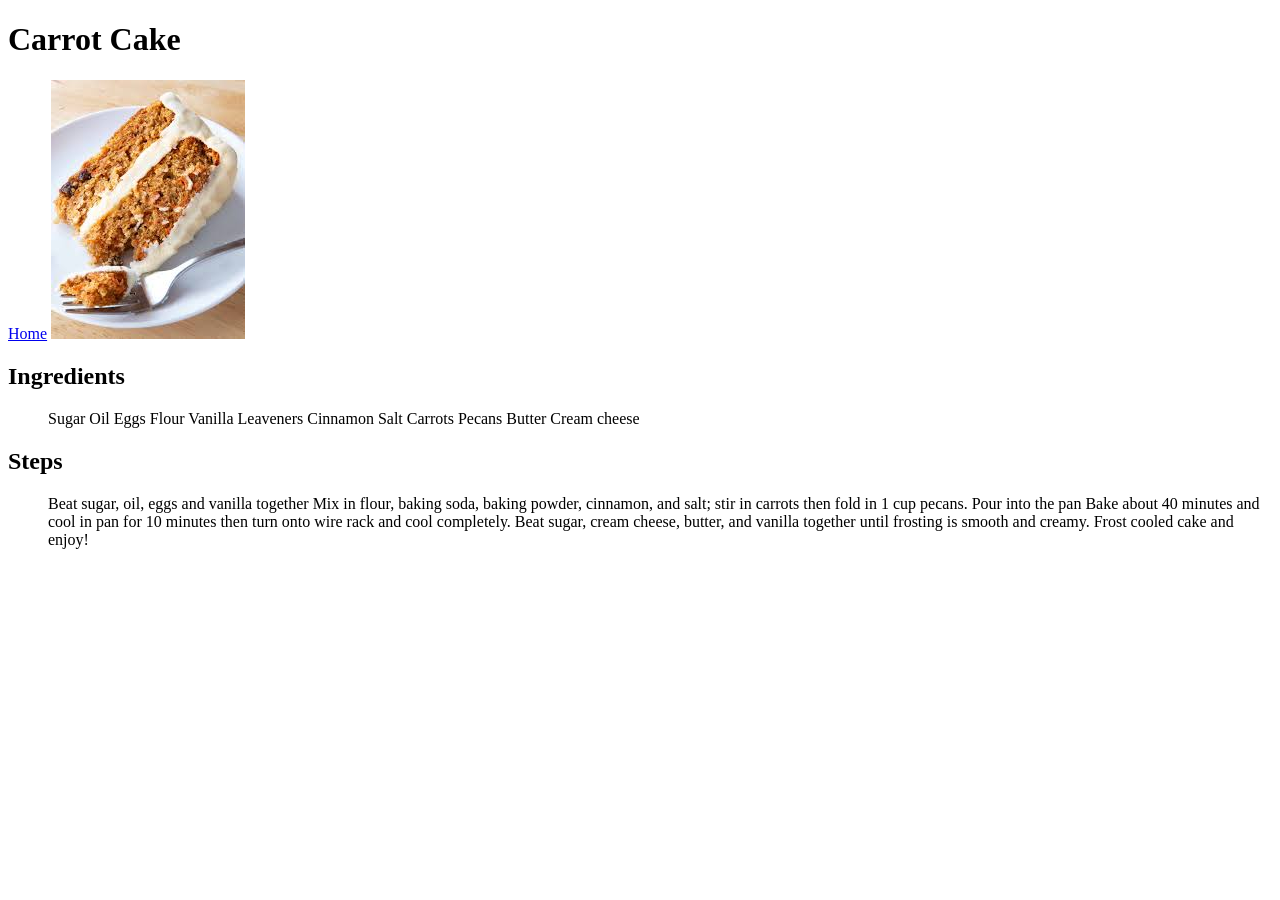
==== recipes/carrotcake.html @ 52696541 "Add main recipe page and design carrot cake recipe Need these to have basic webpage format." ====
<!DOCTYPE html>
<html lang="en">
<head>
    <meta charset="UTF-8">
    <meta name="viewport" content="width=device-width, initial-scale=1.0">
    <title>Carrot Cake</title>
</head>
<body>
    <h1>Carrot Cake</h1>
    <a href="../index.html">Home</a>
    <img src="../images/carrot-cake.jpeg" alt="A slice of carrot cake on a white plate with a fork">
    <h2>Ingredients</h2>
    <ul>
        <ls>Sugar</ls>
        <ls>Oil</ls>
        <ls>Eggs</ls>
        <ls>Flour</ls>
        <ls>Vanilla</ls>
        <ls>Leaveners</ls>
        <ls>Cinnamon</ls>
        <ls>Salt</ls>
        <ls>Carrots</ls>
        <ls>Pecans</ls>
        <ls>Butter</ls>
        <ls>Cream cheese</ls>
    </ul>
    <h2>Steps</h2>
    <ol>
        <ls>Beat sugar, oil, eggs and vanilla together</ls>
        <ls>Mix in flour, baking soda, baking powder, cinnamon, and salt; stir in carrots then fold in 1 cup pecans.</ls>
        <ls>Pour into the pan</ls>
        <ls>Bake about 40 minutes and cool in pan for 10 minutes then turn onto wire rack and cool completely. </ls>
        <ls>Beat sugar, cream cheese, butter, and vanilla together until frosting is smooth and creamy. </ls>
        <ls>Frost cooled cake and enjoy!</ls>
    </ol>
</body>
</html>
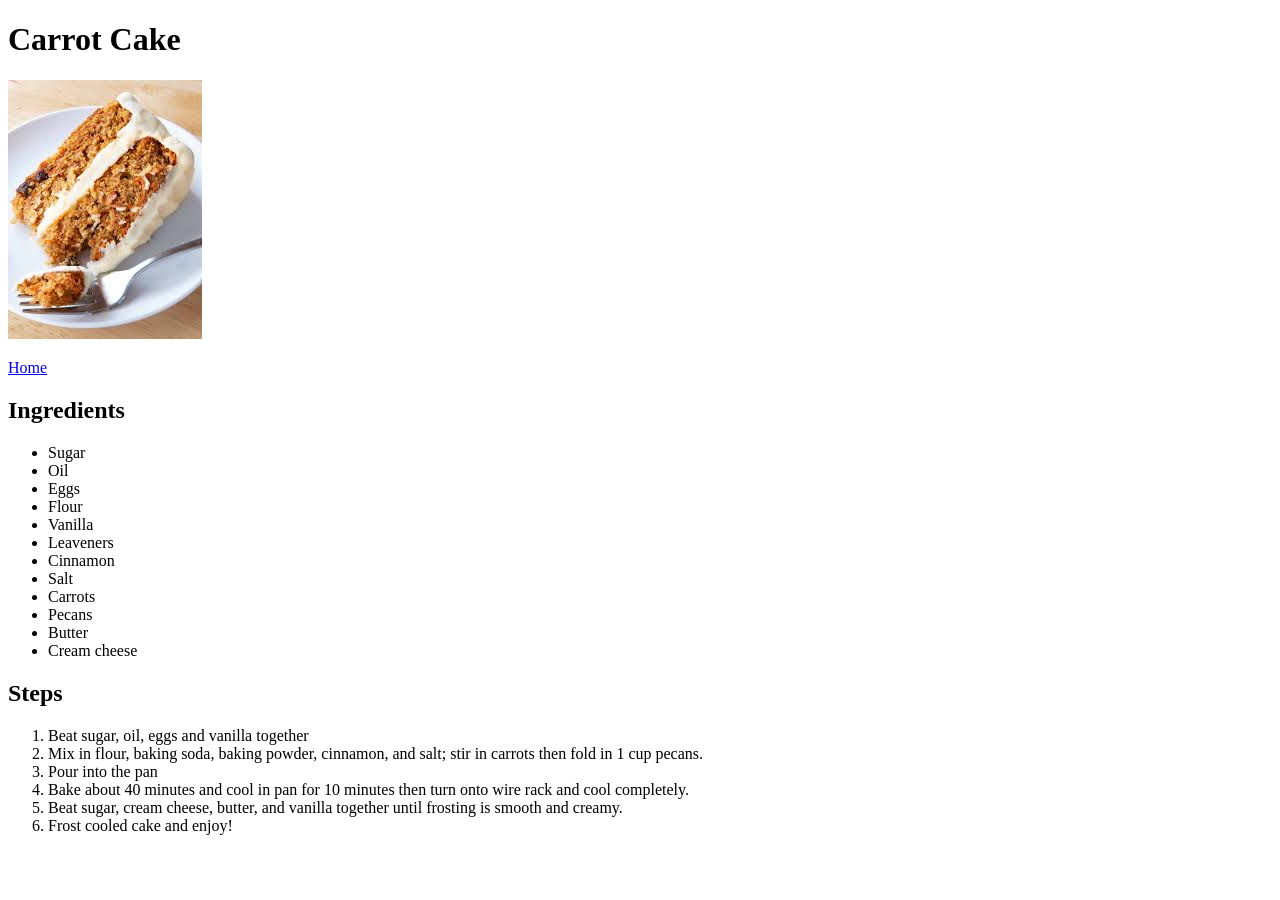
==== commit 6e9429ff: "Update to fix bug and add more recipes Bug with list in carrot cake recipe and added 2 more recipes " ====
--- a/recipes/carrotcake.html
+++ b/recipes/carrotcake.html
@@ -7,31 +7,32 @@
 </head>
 <body>
     <h1>Carrot Cake</h1>
+    <img src="../images/carrot-cake.jpeg" alt="A slice of carrot cake on a white plate with a fork">
+    <p></p>
     <a href="../index.html">Home</a>
-    <img src="../images/carrot-cake.jpeg" alt="A slice of carrot cake on a white plate with a fork">
     <h2>Ingredients</h2>
     <ul>
-        <ls>Sugar</ls>
-        <ls>Oil</ls>
-        <ls>Eggs</ls>
-        <ls>Flour</ls>
-        <ls>Vanilla</ls>
-        <ls>Leaveners</ls>
-        <ls>Cinnamon</ls>
-        <ls>Salt</ls>
-        <ls>Carrots</ls>
-        <ls>Pecans</ls>
-        <ls>Butter</ls>
-        <ls>Cream cheese</ls>
+        <li>Sugar</li>
+        <li>Oil</li>
+        <li>Eggs</li>
+        <li>Flour</li>
+        <li>Vanilla</li>
+        <li>Leaveners</li>
+        <li>Cinnamon</li>
+        <li>Salt</li>
+        <li>Carrots</li>
+        <li>Pecans</li>
+        <li>Butter</li>
+        <li>Cream cheese</li>
     </ul>
     <h2>Steps</h2>
     <ol>
-        <ls>Beat sugar, oil, eggs and vanilla together</ls>
-        <ls>Mix in flour, baking soda, baking powder, cinnamon, and salt; stir in carrots then fold in 1 cup pecans.</ls>
-        <ls>Pour into the pan</ls>
-        <ls>Bake about 40 minutes and cool in pan for 10 minutes then turn onto wire rack and cool completely. </ls>
-        <ls>Beat sugar, cream cheese, butter, and vanilla together until frosting is smooth and creamy. </ls>
-        <ls>Frost cooled cake and enjoy!</ls>
+        <li>Beat sugar, oil, eggs and vanilla together</li>
+        <li>Mix in flour, baking soda, baking powder, cinnamon, and salt; stir in carrots then fold in 1 cup pecans.</li>
+        <li>Pour into the pan</li>
+        <li>Bake about 40 minutes and cool in pan for 10 minutes then turn onto wire rack and cool completely. </li>
+        <li>Beat sugar, cream cheese, butter, and vanilla together until frosting is smooth and creamy. </li>
+        <li>Frost cooled cake and enjoy!</li>
     </ol>
 </body>
 </html>
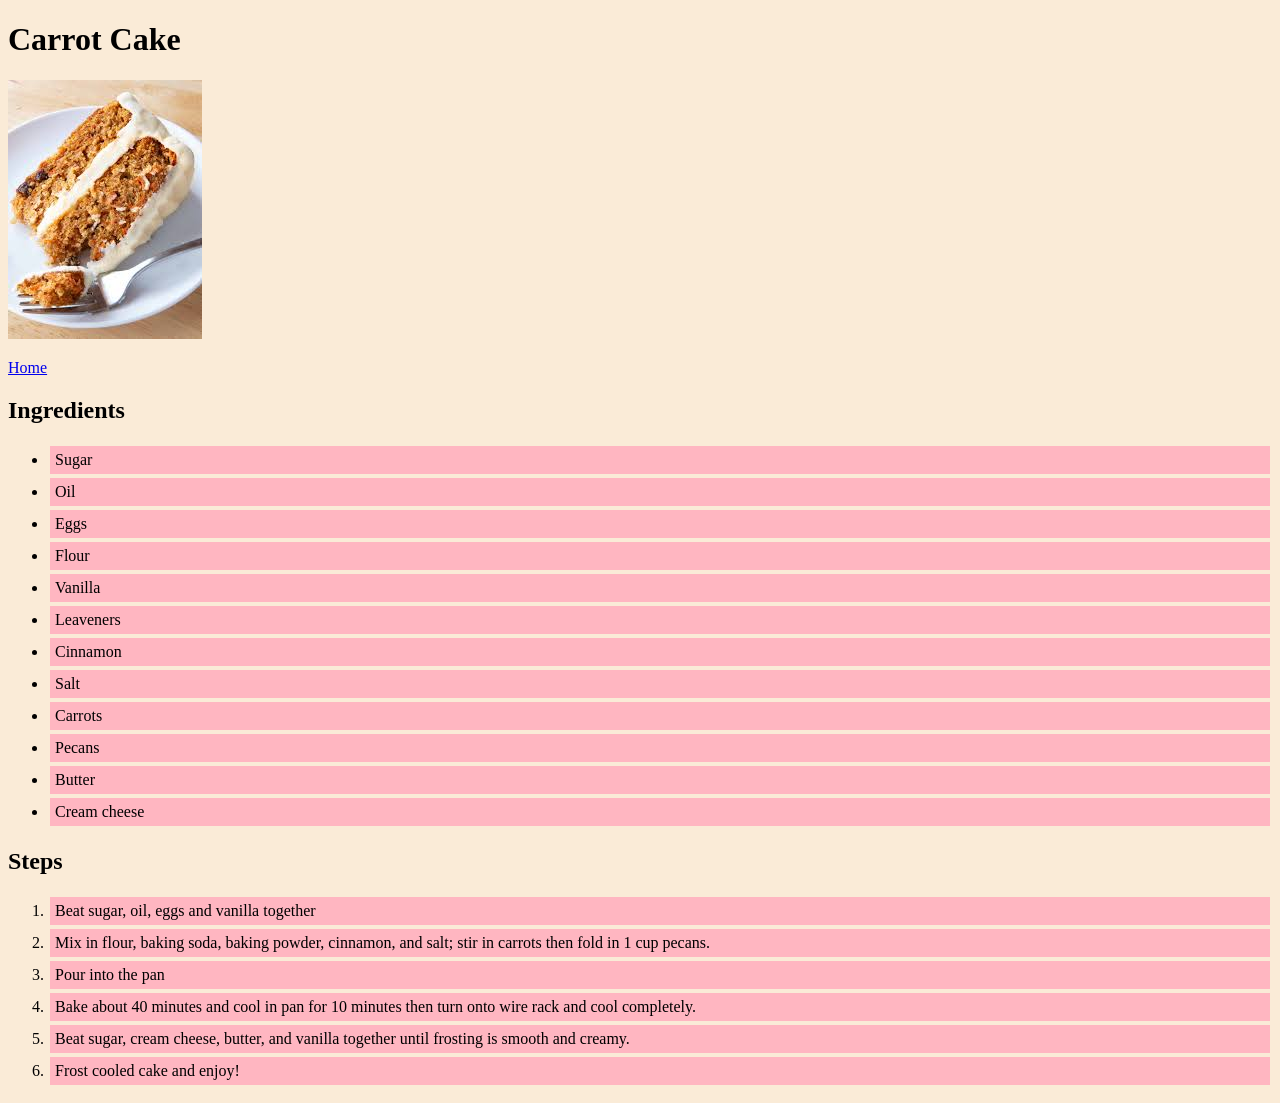
==== commit 90de81e5: "Create CSS stylesheet and incorporate Makes website look more appealing to viewers." ====
--- a/recipes/carrotcake.html
+++ b/recipes/carrotcake.html
@@ -4,6 +4,7 @@
     <meta charset="UTF-8">
     <meta name="viewport" content="width=device-width, initial-scale=1.0">
     <title>Carrot Cake</title>
+    <link rel="stylesheet" href="../style.css">
 </head>
 <body>
     <h1>Carrot Cake</h1>
--- a/style.css
+++ b/style.css
@@ -0,0 +1,15 @@
+p {
+    font-family: "Times New Roman", sans-serif;
+    background-color: purple;
+}
+
+li {
+    color: black;
+    background-color: lightpink;
+    border: 2px solid antiquewhite;
+    padding: 5px;
+}
+
+body {
+    background-color: antiquewhite;
+}
